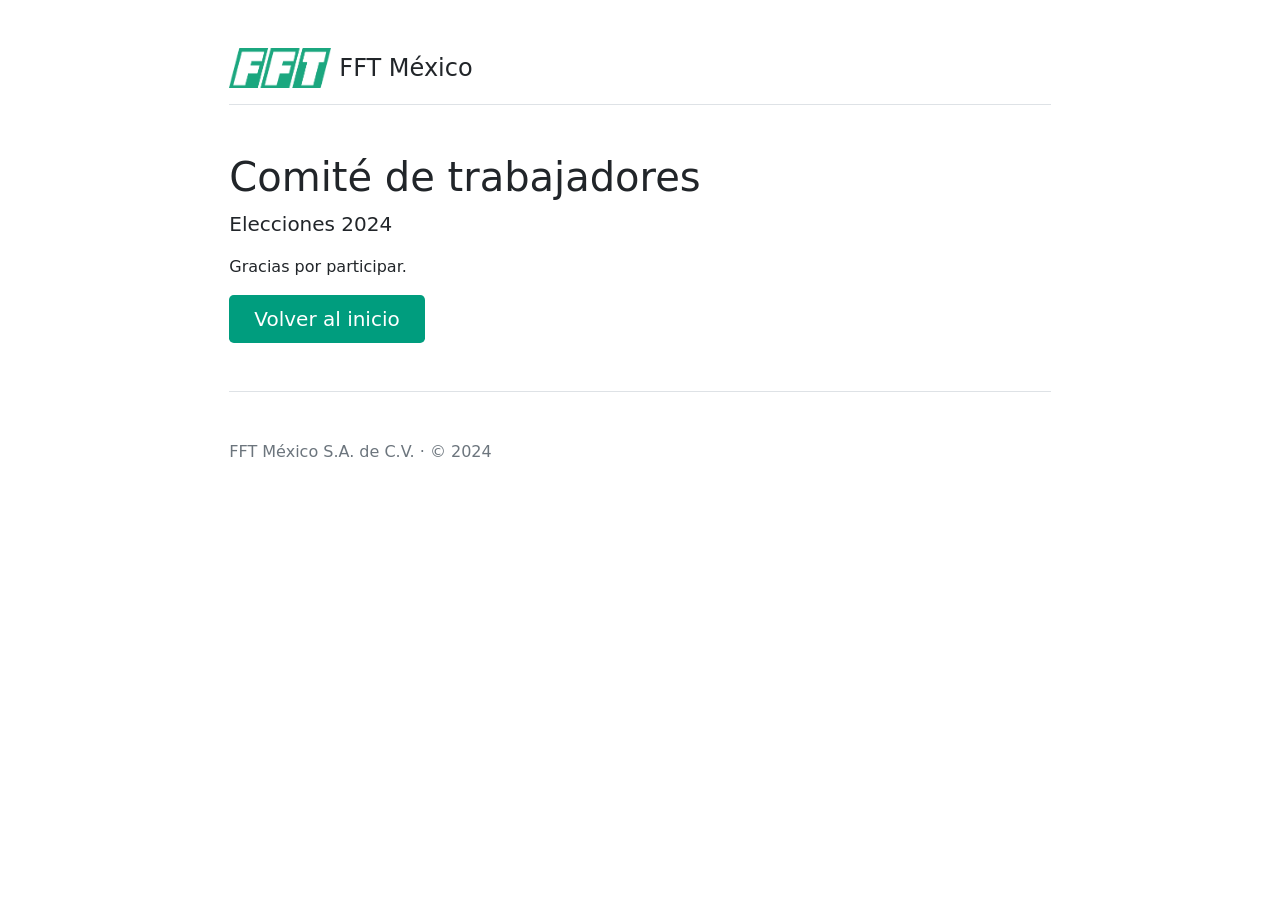
==== thanks.html @ 311004d3 "Primera version funcional de las elecciones" ====
<!doctype html>
<html lang="en">
  <head>
    <meta charset="utf-8">
    <meta name="viewport" content="width=device-width, initial-scale=1">
    <meta name="description" content="">
    <meta name="author" content="Alejandro Sainz Morales, FFT-Mx team and Bootstrap contributors">
    <meta name="generator" content="Alejandro 0.0.1">
    <title>FFT México - Atención y prevención</title>

    <link rel="canonical" href="https://getbootstrap.com/docs/5.0/examples/starter-template/">

    

    <!-- Bootstrap core CSS -->
    <link href="./assets/dist/css/bootstrap.min.css" rel="stylesheet">

    <style>
      .bd-placeholder-img {
        font-size: 1.125rem;
        text-anchor: middle;
        -webkit-user-select: none;
        -moz-user-select: none;
        user-select: none;
      }

      @media (min-width: 768px) {
        .bd-placeholder-img-lg {
          font-size: 3.5rem;
        }
      }
    </style>

    
    <!-- Custom styles for this template -->
    <link href="./styles/indexstyles.css" rel="stylesheet">
  </head>
  <body>
    
    <div class="col-lg-8 mx-auto p-3 py-md-5">
      <header class="d-flex align-items-center pb-3 mb-5 border-bottom">
        <a href="/" class="d-flex align-items-center text-dark text-decoration-none">
          <img src="./assets/img/LogoFFT.gif" alt="FFT-MX-LOGO"  height="40" class="me-2">
          <span class="fs-4">FFT México</span>
        </a>
      </header>

      <main>
        
        
        <h1>Comité de trabajadores</h1>
        <p class="fs-5 col-md-12">Elecciones 2024</p>
        <p class="col-md-12">Gracias por participar.</p>

        <div class="mb-3">
            <a href="./index.html" class="btn btn-lg px-4 buttonFFTGreen" >Volver al inicio</a>
        </div>

      </main>
      <footer class="pt-5 my-5 text-muted border-top">
        FFT México S.A. de C.V.     &middot; &copy; 2024
      </footer>
    </div>


    <script src="./assets/dist/js/bootstrap.bundle.min.js"></script>

      
  </body>
</html>
---- styles/indexstyles.css ----
.icon-list {
  padding-left: 0;
  list-style: none;
}

.icon-list li {
  display: flex;
  align-items: flex-start;
  margin-bottom: .25rem;
}

.icon-list li::before {
  display: block;
  flex-shrink: 0;
  width: 1.5em;
  height: 1.5em;
  margin-right: .5rem;
  content: "";
  background: url("data:image/svg+xml,%3Csvg xmlns='http://www.w3.org/2000/svg' fill='%23212529' viewBox='0 0 16 16'%3E%3Cpath d='M8 0a8 8 0 1 1 0 16A8 8 0 0 1 8 0zM4.5 7.5a.5.5 0 0 0 0 1h5.793l-2.147 2.146a.5.5 0 0 0 .708.708l3-3a.5.5 0 0 0 0-.708l-3-3a.5.5 0 1 0-.708.708L10.293 7.5H4.5z'/%3E%3C/svg%3E") no-repeat center center / 100% auto;
}

.buttonFFTGreen{
  background-color: #009D7E;
  border-color: transparent;
  color: white;
}


.buttonFFTGreen:hover {
  background-color: #036955;
  border-color: transparent;
  color: white;
  transition: 0.7s;
}
 
.form-check-input:checked {
  background-color:#009D7E;
  border-color: #009D7E;
}
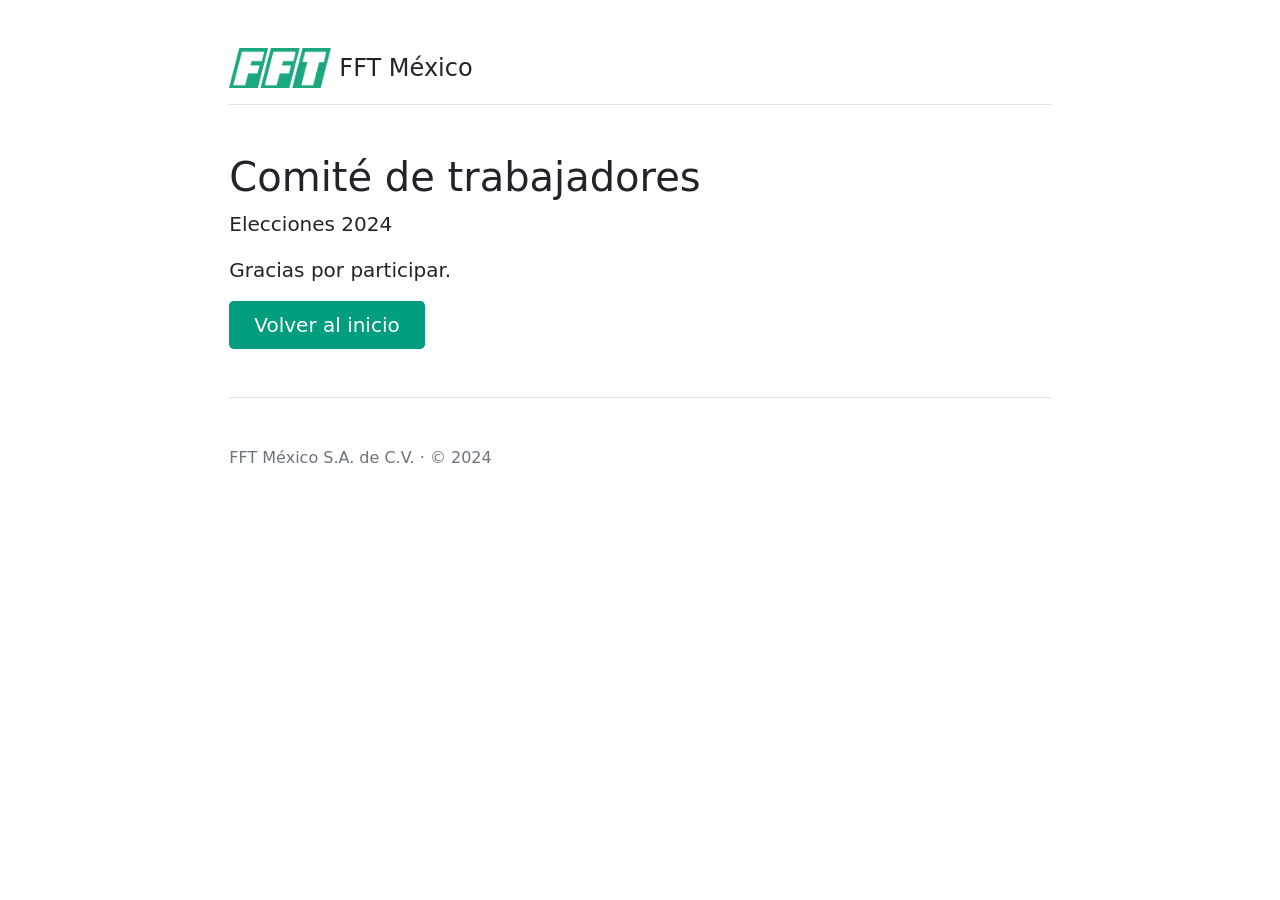
==== commit 09fc65ad: "Segunda version funcional" ====
--- a/thanks.html
+++ b/thanks.html
@@ -50,7 +50,9 @@
         
         <h1>Comité de trabajadores</h1>
         <p class="fs-5 col-md-12">Elecciones 2024</p>
-        <p class="col-md-12">Gracias por participar.</p>
+        <p class="fs-5 col-md-12">Gracias por participar.</p>
+
+        <audio autoplay src="./assets/SD_ALERT_35.mp3" type="audio/mpeg"></audio>
 
         <div class="mb-3">
             <a href="./index.html" class="btn btn-lg px-4 buttonFFTGreen" >Volver al inicio</a>
